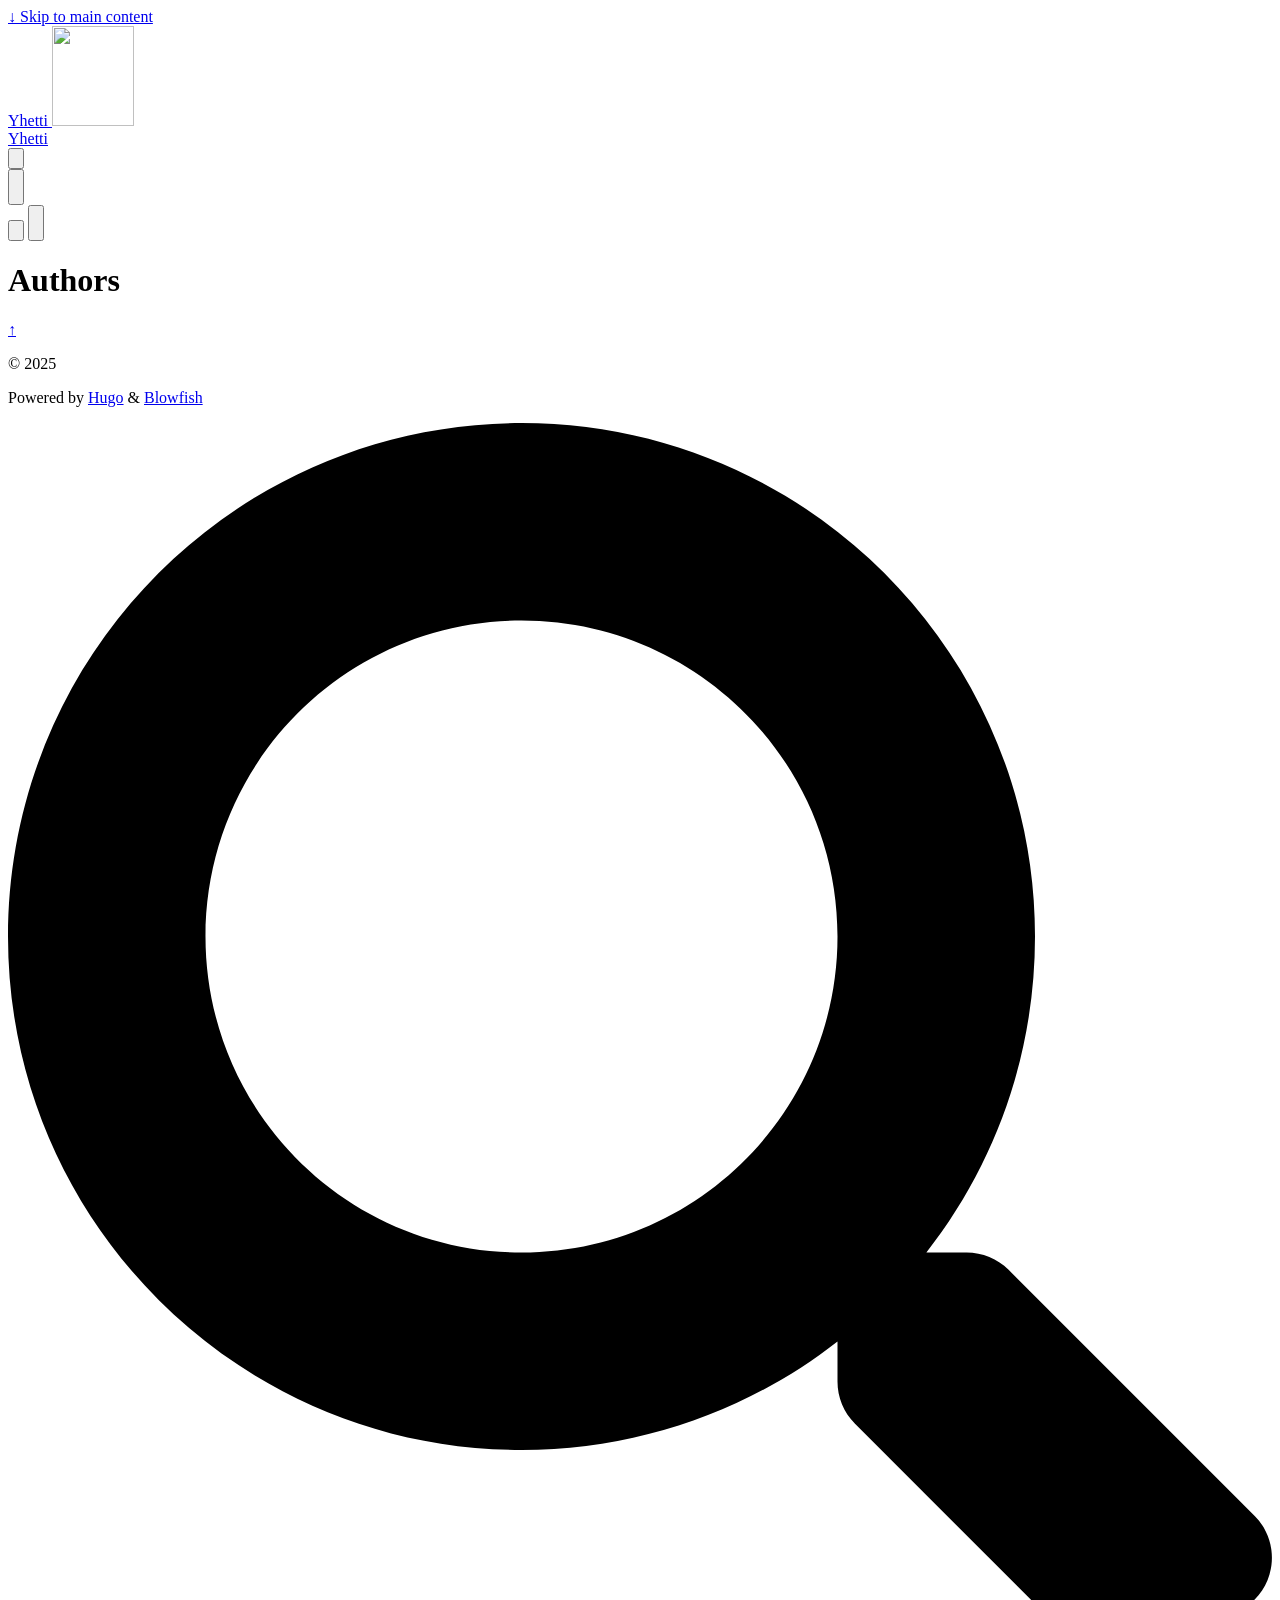
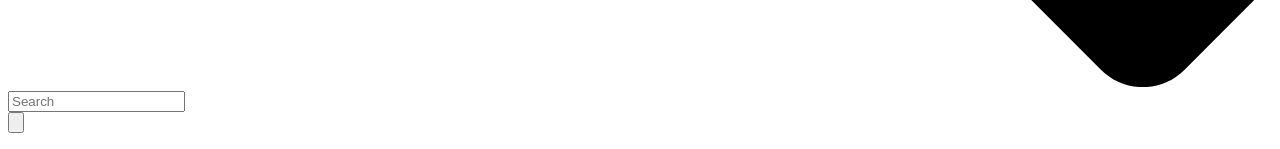
==== public/authors/index.html @ 5657d031 "Initial setup of theme 	Name site 'Yhetti' 	Add images" ====
<!doctype html>
<html
  lang="en"
  dir="ltr"
  class="scroll-smooth"
  data-default-appearance="light"
  data-auto-appearance="true"><head><script src="/livereload.js?mindelay=10&amp;v=2&amp;port=1313&amp;path=livereload" data-no-instant defer></script>
  <meta charset="utf-8">
  
    <meta http-equiv="content-language" content="en">
  
  <meta name="viewport" content="width=device-width, initial-scale=1.0">
  <meta http-equiv="X-UA-Compatible" content="ie=edge">
  <meta name="theme-color">

  
  
    <title>Authors &middot; Yhetti</title>
    <meta name="title" content="Authors &middot; Yhetti">
  

  
  
  
  
  
  <link rel="canonical" href="http://localhost:1313/authors/">
  
    
      <link rel="alternate" type="application/rss+xml" href="/authors/index.xml" title="Yhetti" />
  

  
  
  

  
  <meta property="og:url" content="http://localhost:1313/authors/">
  <meta property="og:site_name" content="Yhetti">
  <meta property="og:title" content="Authors">
  <meta property="og:locale" content="en">
  <meta property="og:type" content="website">

  
  <meta name="twitter:card" content="summary">
  <meta name="twitter:title" content="Authors">

  
  
  
  
    
      
    
  
    
      
    
  
    
      
    
  
  
    
  

  
  
  
  
  
  

  

  
  
  
  
  
  
  
  
    
  
  
  <link
    type="text/css"
    rel="stylesheet"
    href="/css/main.bundle.min.7946532fa78157bafb1b4340d4074792811f18177af35790b3a0cb90566ce1cda3edd782eb92e134849964d14b6d9185c9d4ded2a12dcf5b706cb6a275c0cce0.css"
    integrity="sha512-eUZTL6eBV7r7G0NA1AdHkoEfGBd681eQs6DLkFZs4c2j7deC65LhNISZZNFLbZGFydTe0qEtz1twbLaidcDM4A==">

  
  
  <script
    type="text/javascript"
    src="/js/appearance.min.fae4116c489ce3d361887163b01ab73eeec5eabd6a9fbd7d893cb165e15168b269fba55276f5044214a9b956b27b2a1f72be0fb4164879db531fb78101a43c30.js"
    integrity="sha512-&#43;uQRbEic49NhiHFjsBq3Pu7F6r1qn719iTyxZeFRaLJp&#43;6VSdvUEQhSpuVayeyofcr4PtBZIedtTH7eBAaQ8MA=="></script>
  
  
  
  
  
  
    
    <script src="/lib/zoom/zoom.min.umd.a527109b68c082a70f3697716dd72a9d5aa8b545cf800cecbbc7399f2ca6f6e0ce3e431f2062b48bbfa47c9ea42822714060bef309be073f49b9c0e30d318d7b.js" integrity="sha512-pScQm2jAgqcPNpdxbdcqnVqotUXPgAzsu8c5nyym9uDOPkMfIGK0i7&#43;kfJ6kKCJxQGC&#43;8wm&#43;Bz9JucDjDTGNew=="></script>
  

  
  
  
    
  
  
    
  
  
  
  
  
  
  
    
    <script
      defer
      type="text/javascript"
      id="script-bundle"
      src="/js/main.bundle.min.9df4fc14d50efcc9aa4cfc2b6f348e365f421f5ad491278f8f48c0360cf2f93f08882fda6da162d7ace8e5add57c2df4ac46bd3861306b1d4c452cd31f448d64.js"
      integrity="sha512-nfT8FNUO/MmqTPwrbzSONl9CH1rUkSePj0jANgzy&#43;T8IiC/abaFi16zo5a3VfC30rEa9OGEwax1MRSzTH0SNZA=="
      data-copy="Copy"
      data-copied="Copied"></script>
  

  
  

<script src="/lib/jquery/jquery.slim.min.b0dca576e87d7eaa5850ae4e61759c065786cdb6489d68fcc82240539eebd5da522bdb4fda085ffd245808c8fe2acb2516408eb774ef26b5f6015fc6737c0ea8.js" integrity="sha512-sNylduh9fqpYUK5OYXWcBleGzbZInWj8yCJAU57r1dpSK9tP2ghf/SRYCMj&#43;KsslFkCOt3TvJrX2AV/Gc3wOqA=="></script>


























  

  

  

  

  





  
  
    <link rel="apple-touch-icon" sizes="180x180" href="/apple-touch-icon.png">
    <link rel="icon" type="image/png" sizes="32x32" href="/favicon-32x32.png">
    <link rel="icon" type="image/png" sizes="16x16" href="/favicon-16x16.png">
    <link rel="manifest" href="/site.webmanifest">
  

  
  


  
  

  
  

  
  

  
  

  
  
</head>


















  
  
  <body class="flex flex-col h-screen m-auto leading-7 max-w-7xl px-6 sm:px-14 md:px-24 lg:px-32 text-lg bg-neutral text-neutral-900 dark:bg-neutral-800 dark:text-neutral scrollbar-thin scrollbar-track-neutral-200 scrollbar-thumb-neutral-400 dark:scrollbar-track-neutral-800 dark:scrollbar-thumb-neutral-600">
    <div id="the-top" class="absolute flex self-center">
      <a
        class="px-3 py-1 text-sm -translate-y-8 rounded-b-lg bg-primary-200 focus:translate-y-0 dark:bg-neutral-600"
        href="#main-content">
        <span class="font-bold text-primary-600 pe-2 dark:text-primary-400">&darr;</span>
        Skip to main content
      </a>
    </div>
    
    
      













<div
  class="main-menu flex items-center justify-between py-6 md:justify-start gap-x-3 pt-[2px] pr-2 md:pr-4 pb-[3px] pl-0">
  
  
    
    
      <div>
        <a href="/" class="flex">
          <span class="sr-only">Yhetti</span>
          
            <img
              src="/lil_yhetti.png"
              width="82"
              height="100"
              class="logo max-h-[5rem] max-w-[5rem] object-scale-down object-left nozoom"
              alt="">
          
        </a>
      </div>
    

  <div class="flex flex-1 items-center justify-between">
    <nav class="flex space-x-3">
      
        <a href="/" class="text-base font-medium">
          Yhetti
        </a>
      
    </nav>
    
  <nav class="hidden md:flex items-center gap-x-5 md:ml-12 h-12">
    

    

    

    
      <button
        id="search-button"
        aria-label="Search"
        class="text-base hover:text-primary-600 dark:hover:text-primary-400"
        title="Search (/)">
        <span class="relative block icon"><svg aria-hidden="true" focusable="false" data-prefix="fas" data-icon="search" class="svg-inline--fa fa-search fa-w-16" role="img" xmlns="http://www.w3.org/2000/svg" viewBox="0 0 512 512"><path fill="currentColor" d="M505 442.7L405.3 343c-4.5-4.5-10.6-7-17-7H372c27.6-35.3 44-79.7 44-128C416 93.1 322.9 0 208 0S0 93.1 0 208s93.1 208 208 208c48.3 0 92.7-16.4 128-44v16.3c0 6.4 2.5 12.5 7 17l99.7 99.7c9.4 9.4 24.6 9.4 33.9 0l28.3-28.3c9.4-9.4 9.4-24.6.1-34zM208 336c-70.7 0-128-57.2-128-128 0-70.7 57.2-128 128-128 70.7 0 128 57.2 128 128 0 70.7-57.2 128-128 128z"/></svg>
</span>
      </button>
    

    
      <div class=" flex items-center">
        <button
          id="appearance-switcher"
          aria-label="Dark mode switcher"
          type="button"
          class="text-base hover:text-primary-600 dark:hover:text-primary-400">
          <div class="flex items-center justify-center dark:hidden">
            <span class="relative block icon"><svg xmlns="http://www.w3.org/2000/svg" viewBox="0 0 512 512"><path fill="currentColor" d="M32 256c0-123.8 100.3-224 223.8-224c11.36 0 29.7 1.668 40.9 3.746c9.616 1.777 11.75 14.63 3.279 19.44C245 86.5 211.2 144.6 211.2 207.8c0 109.7 99.71 193 208.3 172.3c9.561-1.805 16.28 9.324 10.11 16.95C387.9 448.6 324.8 480 255.8 480C132.1 480 32 379.6 32 256z"/></svg>
</span>
          </div>
          <div class="items-center justify-center hidden dark:flex">
            <span class="relative block icon"><svg xmlns="http://www.w3.org/2000/svg" viewBox="0 0 512 512"><path fill="currentColor" d="M256 159.1c-53.02 0-95.1 42.98-95.1 95.1S202.1 351.1 256 351.1s95.1-42.98 95.1-95.1S309 159.1 256 159.1zM509.3 347L446.1 255.1l63.15-91.01c6.332-9.125 1.104-21.74-9.826-23.72l-109-19.7l-19.7-109c-1.975-10.93-14.59-16.16-23.72-9.824L256 65.89L164.1 2.736c-9.125-6.332-21.74-1.107-23.72 9.824L121.6 121.6L12.56 141.3C1.633 143.2-3.596 155.9 2.736 164.1L65.89 256l-63.15 91.01c-6.332 9.125-1.105 21.74 9.824 23.72l109 19.7l19.7 109c1.975 10.93 14.59 16.16 23.72 9.824L256 446.1l91.01 63.15c9.127 6.334 21.75 1.107 23.72-9.822l19.7-109l109-19.7C510.4 368.8 515.6 356.1 509.3 347zM256 383.1c-70.69 0-127.1-57.31-127.1-127.1c0-70.69 57.31-127.1 127.1-127.1s127.1 57.3 127.1 127.1C383.1 326.7 326.7 383.1 256 383.1z"/></svg>
</span>
          </div>
        </button>
      </div>
    
  </nav>

    
  <div class="flex md:hidden items-center gap-x-5 md:ml-12 h-12">
    <span></span>

    

    

    
      <button
        id="search-button-mobile"
        aria-label="Search"
        class="text-base hover:text-primary-600 dark:hover:text-primary-400"
        title="Search (/)">
        <span class="relative block icon"><svg aria-hidden="true" focusable="false" data-prefix="fas" data-icon="search" class="svg-inline--fa fa-search fa-w-16" role="img" xmlns="http://www.w3.org/2000/svg" viewBox="0 0 512 512"><path fill="currentColor" d="M505 442.7L405.3 343c-4.5-4.5-10.6-7-17-7H372c27.6-35.3 44-79.7 44-128C416 93.1 322.9 0 208 0S0 93.1 0 208s93.1 208 208 208c48.3 0 92.7-16.4 128-44v16.3c0 6.4 2.5 12.5 7 17l99.7 99.7c9.4 9.4 24.6 9.4 33.9 0l28.3-28.3c9.4-9.4 9.4-24.6.1-34zM208 336c-70.7 0-128-57.2-128-128 0-70.7 57.2-128 128-128 70.7 0 128 57.2 128 128 0 70.7-57.2 128-128 128z"/></svg>
</span>
      </button>
    

    
      <button
        id="appearance-switcher-mobile"
        aria-label="Dark mode switcher"
        type="button"
        class="text-base hover:text-primary-600 dark:hover:text-primary-400 me-1">
        <div class="flex items-center justify-center dark:hidden">
          <span class="relative block icon"><svg xmlns="http://www.w3.org/2000/svg" viewBox="0 0 512 512"><path fill="currentColor" d="M32 256c0-123.8 100.3-224 223.8-224c11.36 0 29.7 1.668 40.9 3.746c9.616 1.777 11.75 14.63 3.279 19.44C245 86.5 211.2 144.6 211.2 207.8c0 109.7 99.71 193 208.3 172.3c9.561-1.805 16.28 9.324 10.11 16.95C387.9 448.6 324.8 480 255.8 480C132.1 480 32 379.6 32 256z"/></svg>
</span>
        </div>
        <div class="items-center justify-center hidden dark:flex">
          <span class="relative block icon"><svg xmlns="http://www.w3.org/2000/svg" viewBox="0 0 512 512"><path fill="currentColor" d="M256 159.1c-53.02 0-95.1 42.98-95.1 95.1S202.1 351.1 256 351.1s95.1-42.98 95.1-95.1S309 159.1 256 159.1zM509.3 347L446.1 255.1l63.15-91.01c6.332-9.125 1.104-21.74-9.826-23.72l-109-19.7l-19.7-109c-1.975-10.93-14.59-16.16-23.72-9.824L256 65.89L164.1 2.736c-9.125-6.332-21.74-1.107-23.72 9.824L121.6 121.6L12.56 141.3C1.633 143.2-3.596 155.9 2.736 164.1L65.89 256l-63.15 91.01c-6.332 9.125-1.105 21.74 9.824 23.72l109 19.7l19.7 109c1.975 10.93 14.59 16.16 23.72 9.824L256 446.1l91.01 63.15c9.127 6.334 21.75 1.107 23.72-9.822l19.7-109l109-19.7C510.4 368.8 515.6 356.1 509.3 347zM256 383.1c-70.69 0-127.1-57.31-127.1-127.1c0-70.69 57.31-127.1 127.1-127.1s127.1 57.3 127.1 127.1C383.1 326.7 326.7 383.1 256 383.1z"/></svg>
</span>
        </div>
      </button>
    
  </div>

  </div>
  
  <div class="-my-2 md:hidden">
    <div id="menu-button" class="block">
      
    </div>
  </div>

</div>





    
    <div class="relative flex flex-col grow">
      <main id="main-content" class="grow">
        
  
  
  <header class="mt-5">
    
    <h1 class="mt-5 text-4xl font-extrabold text-neutral-900 dark:text-neutral">Authors</h1>
    <div class="mt-1 mb-2 text-base text-neutral-500 dark:text-neutral-400 print:hidden">
      





  
  



  

  

  

  

  


  <div class="flex flex-row flex-wrap items-center">
    
    
  </div>


    </div>
  </header>
  

  

    <section class="flex flex-wrap max-w-prose -mx-2 overflow-hidden">
      
    </section>
  


        





<div
  id="scroll-to-top"
  class="fixed bottom-24 end-6 z-50 transform translate-y-4 opacity-0 duration-200">
  <a
    href="#the-top"
    class="pointer-events-auto flex h-12 w-12 items-center justify-center rounded-full bg-neutral/50 text-xl text-neutral-700 hover:text-primary-600 dark:bg-neutral-800/50 dark:text-neutral dark:hover:text-primary-400"
    aria-label="Scroll to top"
    title="Scroll to top">
    &uarr;
  </a>
</div>

      </main><footer id="site-footer" class="py-10 print:hidden">
  
  
    
  
  <div class="flex items-center justify-between">
    
    
      <p class="text-sm text-neutral-500 dark:text-neutral-400">
          &copy;
          2025
          
      </p>
    

    
    
      <p class="text-xs text-neutral-500 dark:text-neutral-400">
        
        
        Powered by <a class="hover:underline hover:decoration-primary-400 hover:text-primary-500"
          href="https://gohugo.io/" target="_blank" rel="noopener noreferrer">Hugo</a> &amp; <a class="hover:underline hover:decoration-primary-400 hover:text-primary-500"
          href="https://blowfish.page/" target="_blank" rel="noopener noreferrer">Blowfish</a>
      </p>
    
  </div>
  
    <script>
      mediumZoom(document.querySelectorAll("img:not(.nozoom)"), {
        margin: 24,
        background: "rgba(0,0,0,0.5)",
        scrollOffset: 0,
      });
    </script>
  
  
  
  <script
    type="text/javascript"
    src="/js/process.min.ee03488f19c93c2efb199e2e3014ea5f3cb2ce7d45154adb3399a158cac27ca52831db249ede5bb602700ef87eb02434139de0858af1818ab0fb4182472204a4.js"
    integrity="sha512-7gNIjxnJPC77GZ4uMBTqXzyyzn1FFUrbM5mhWMrCfKUoMdsknt5btgJwDvh&#43;sCQ0E53ghYrxgYqw&#43;0GCRyIEpA=="></script>
  
  
</footer>
<div
  id="search-wrapper"
  class="invisible fixed inset-0 flex h-screen w-screen cursor-default flex-col bg-neutral-500/50 p-4 backdrop-blur-sm dark:bg-neutral-900/50 sm:p-6 md:p-[10vh] lg:p-[12vh] z-500"
  data-url="http://localhost:1313/">
  <div
    id="search-modal"
    class="flex flex-col w-full max-w-3xl min-h-0 mx-auto border rounded-md shadow-lg top-20 border-neutral-200 bg-neutral dark:border-neutral-700 dark:bg-neutral-800">
    <header class="relative z-10 flex items-center justify-between flex-none px-2">
      <form class="flex items-center flex-auto min-w-0">
        <div class="flex items-center justify-center w-8 h-8 text-neutral-400">
          <span class="relative block icon"><svg aria-hidden="true" focusable="false" data-prefix="fas" data-icon="search" class="svg-inline--fa fa-search fa-w-16" role="img" xmlns="http://www.w3.org/2000/svg" viewBox="0 0 512 512"><path fill="currentColor" d="M505 442.7L405.3 343c-4.5-4.5-10.6-7-17-7H372c27.6-35.3 44-79.7 44-128C416 93.1 322.9 0 208 0S0 93.1 0 208s93.1 208 208 208c48.3 0 92.7-16.4 128-44v16.3c0 6.4 2.5 12.5 7 17l99.7 99.7c9.4 9.4 24.6 9.4 33.9 0l28.3-28.3c9.4-9.4 9.4-24.6.1-34zM208 336c-70.7 0-128-57.2-128-128 0-70.7 57.2-128 128-128 70.7 0 128 57.2 128 128 0 70.7-57.2 128-128 128z"/></svg>
</span>
        </div>
        <input
          type="search"
          id="search-query"
          class="flex flex-auto h-12 mx-1 bg-transparent appearance-none focus:outline-dotted focus:outline-2 focus:outline-transparent"
          placeholder="Search"
          tabindex="0">
      </form>
      <button
        id="close-search-button"
        class="flex items-center justify-center w-8 h-8 text-neutral-700 hover:text-primary-600 dark:text-neutral dark:hover:text-primary-400"
        title="Close (Esc)">
        <span class="relative block icon"><svg xmlns="http://www.w3.org/2000/svg" viewBox="0 0 320 512"><path fill="currentColor" d="M310.6 361.4c12.5 12.5 12.5 32.75 0 45.25C304.4 412.9 296.2 416 288 416s-16.38-3.125-22.62-9.375L160 301.3L54.63 406.6C48.38 412.9 40.19 416 32 416S15.63 412.9 9.375 406.6c-12.5-12.5-12.5-32.75 0-45.25l105.4-105.4L9.375 150.6c-12.5-12.5-12.5-32.75 0-45.25s32.75-12.5 45.25 0L160 210.8l105.4-105.4c12.5-12.5 32.75-12.5 45.25 0s12.5 32.75 0 45.25l-105.4 105.4L310.6 361.4z"/></svg>
</span>
      </button>
    </header>
    <section class="flex-auto px-2 overflow-auto">
      <ul id="search-results">
        
      </ul>
    </section>
  </div>
</div>

    </div>
  </body>
  
</html>
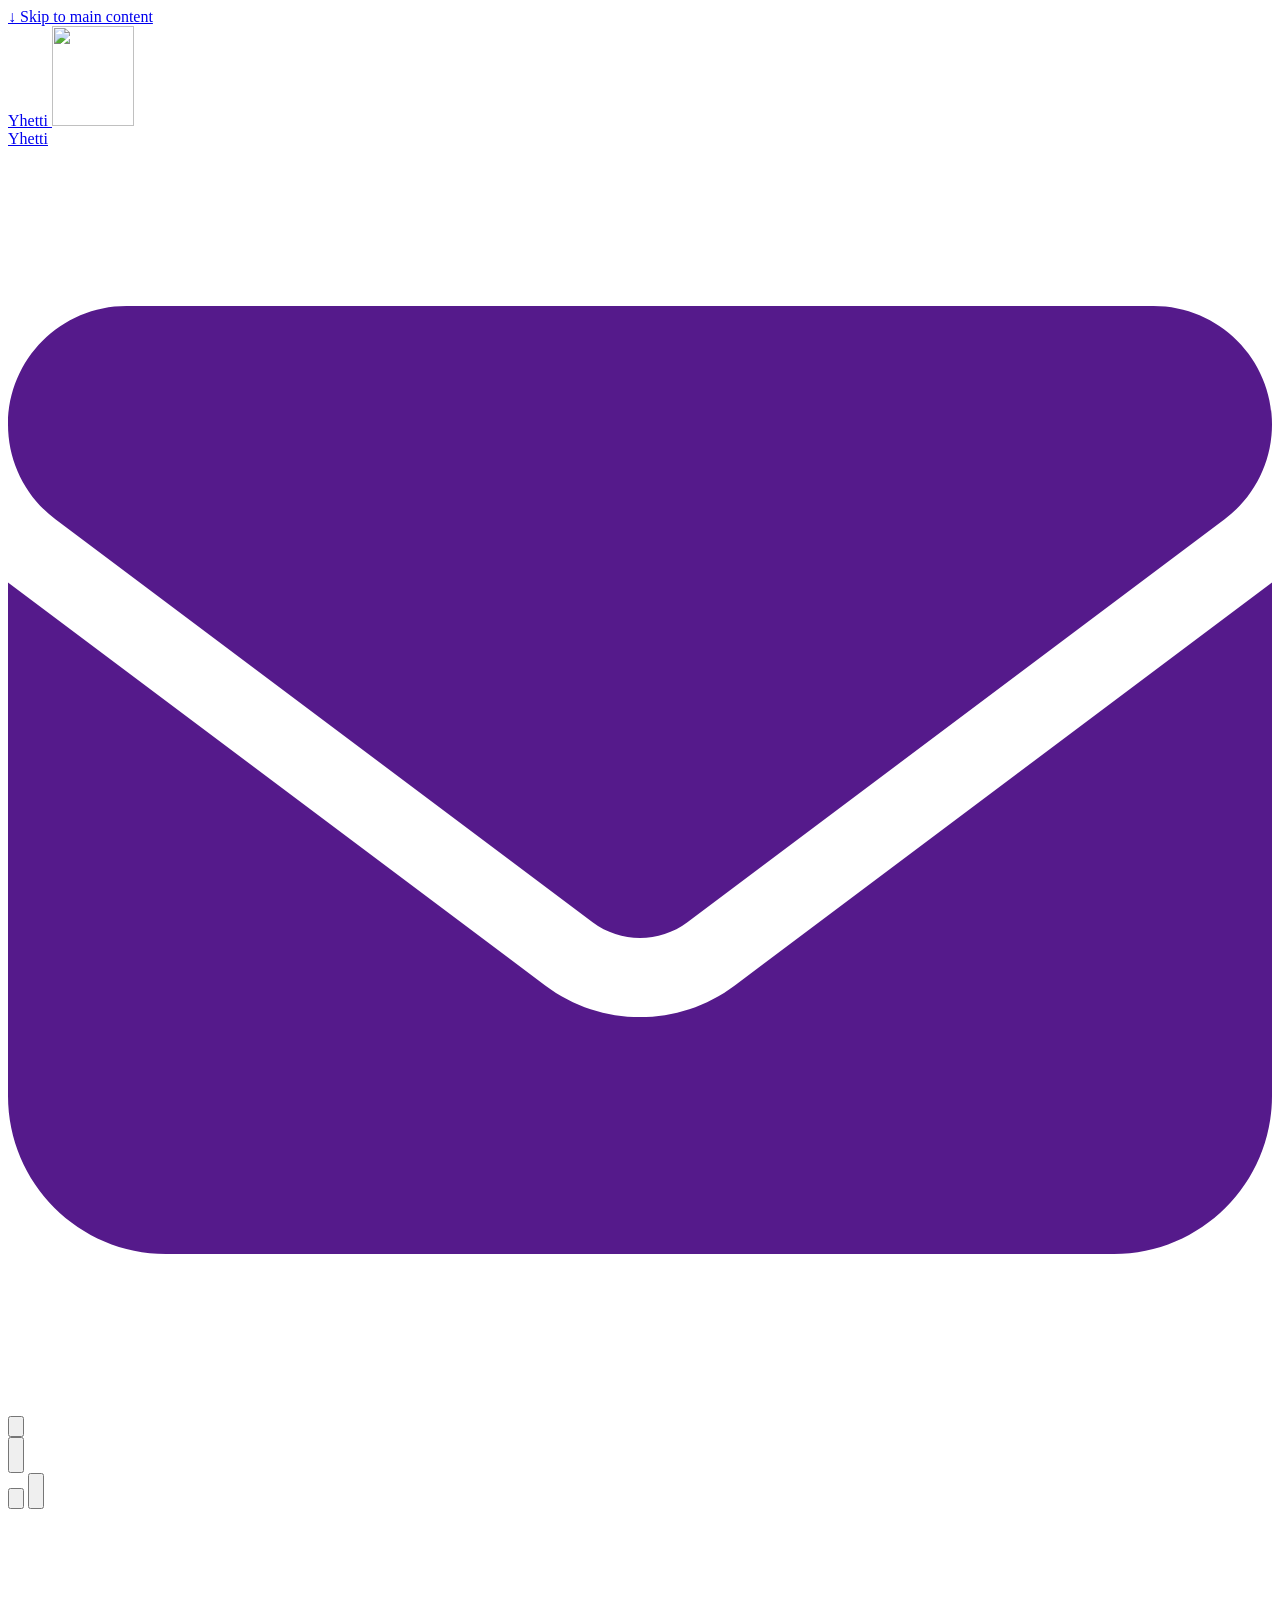
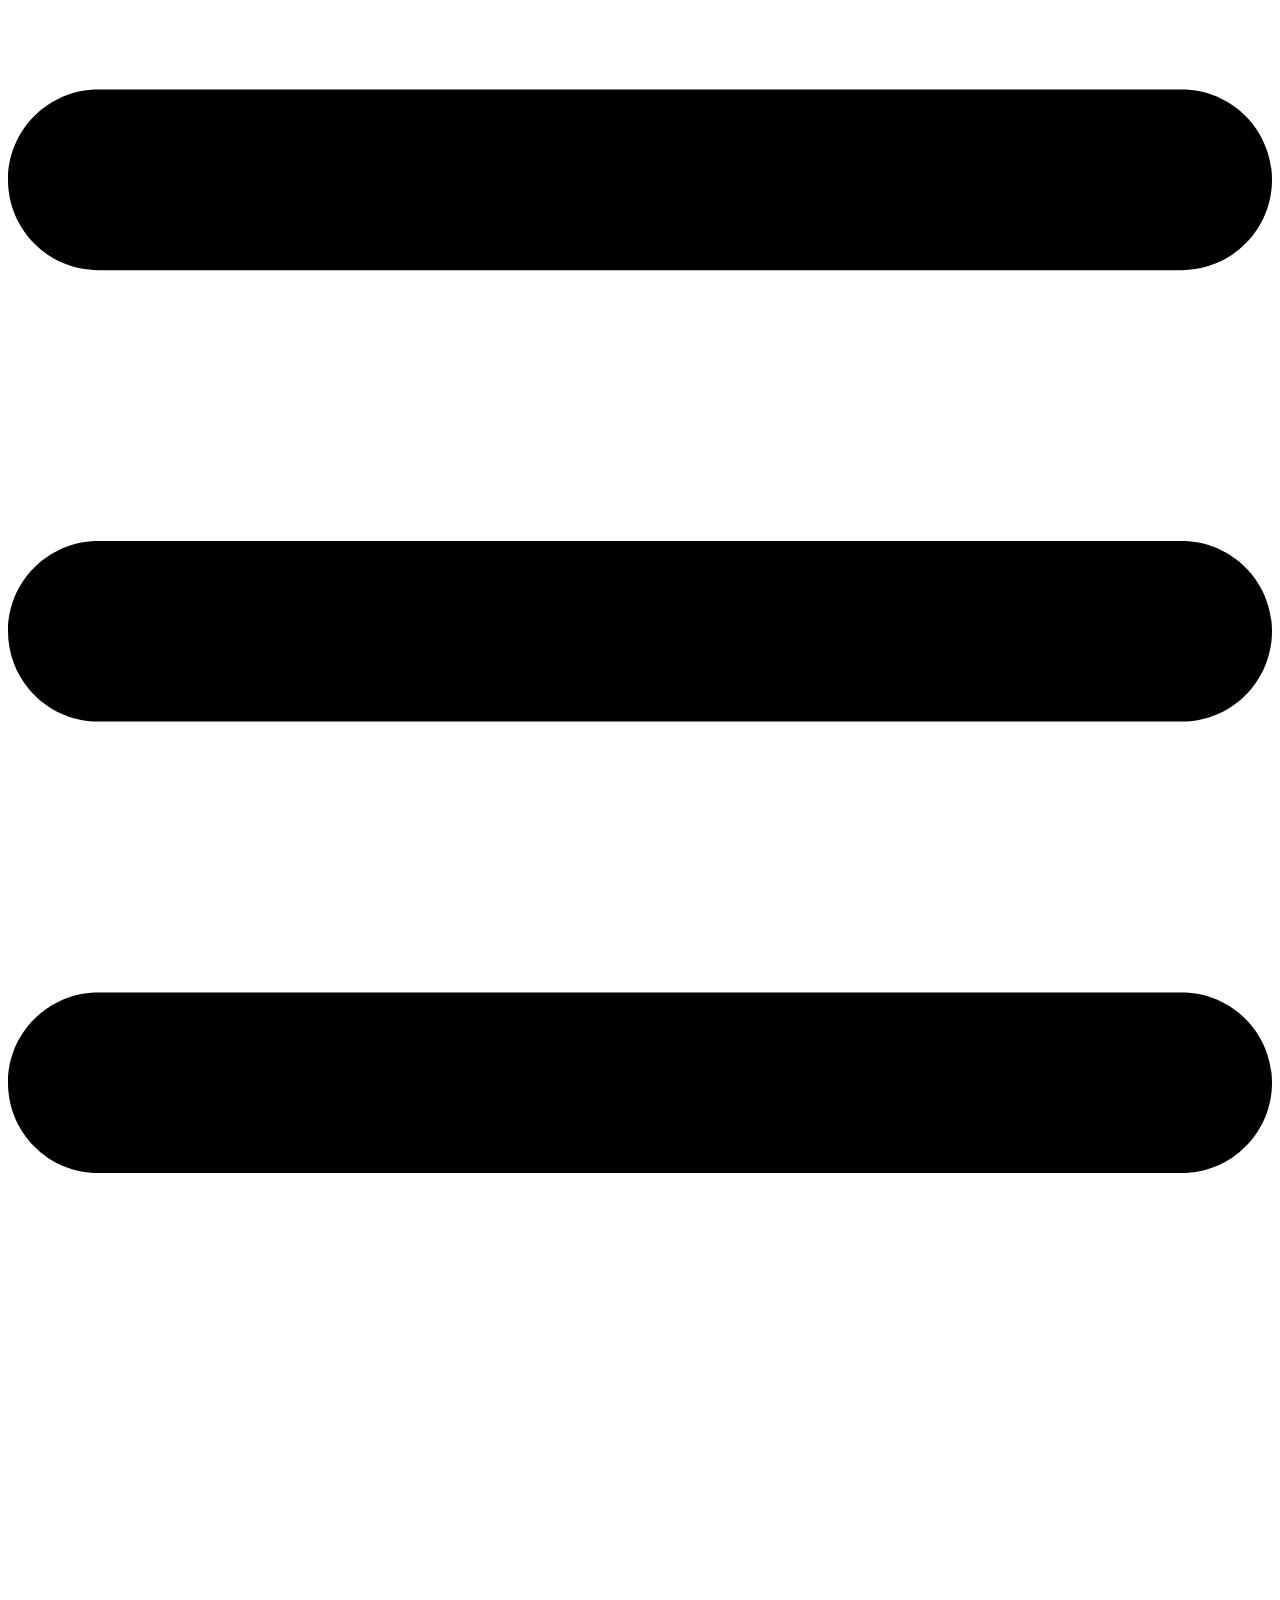
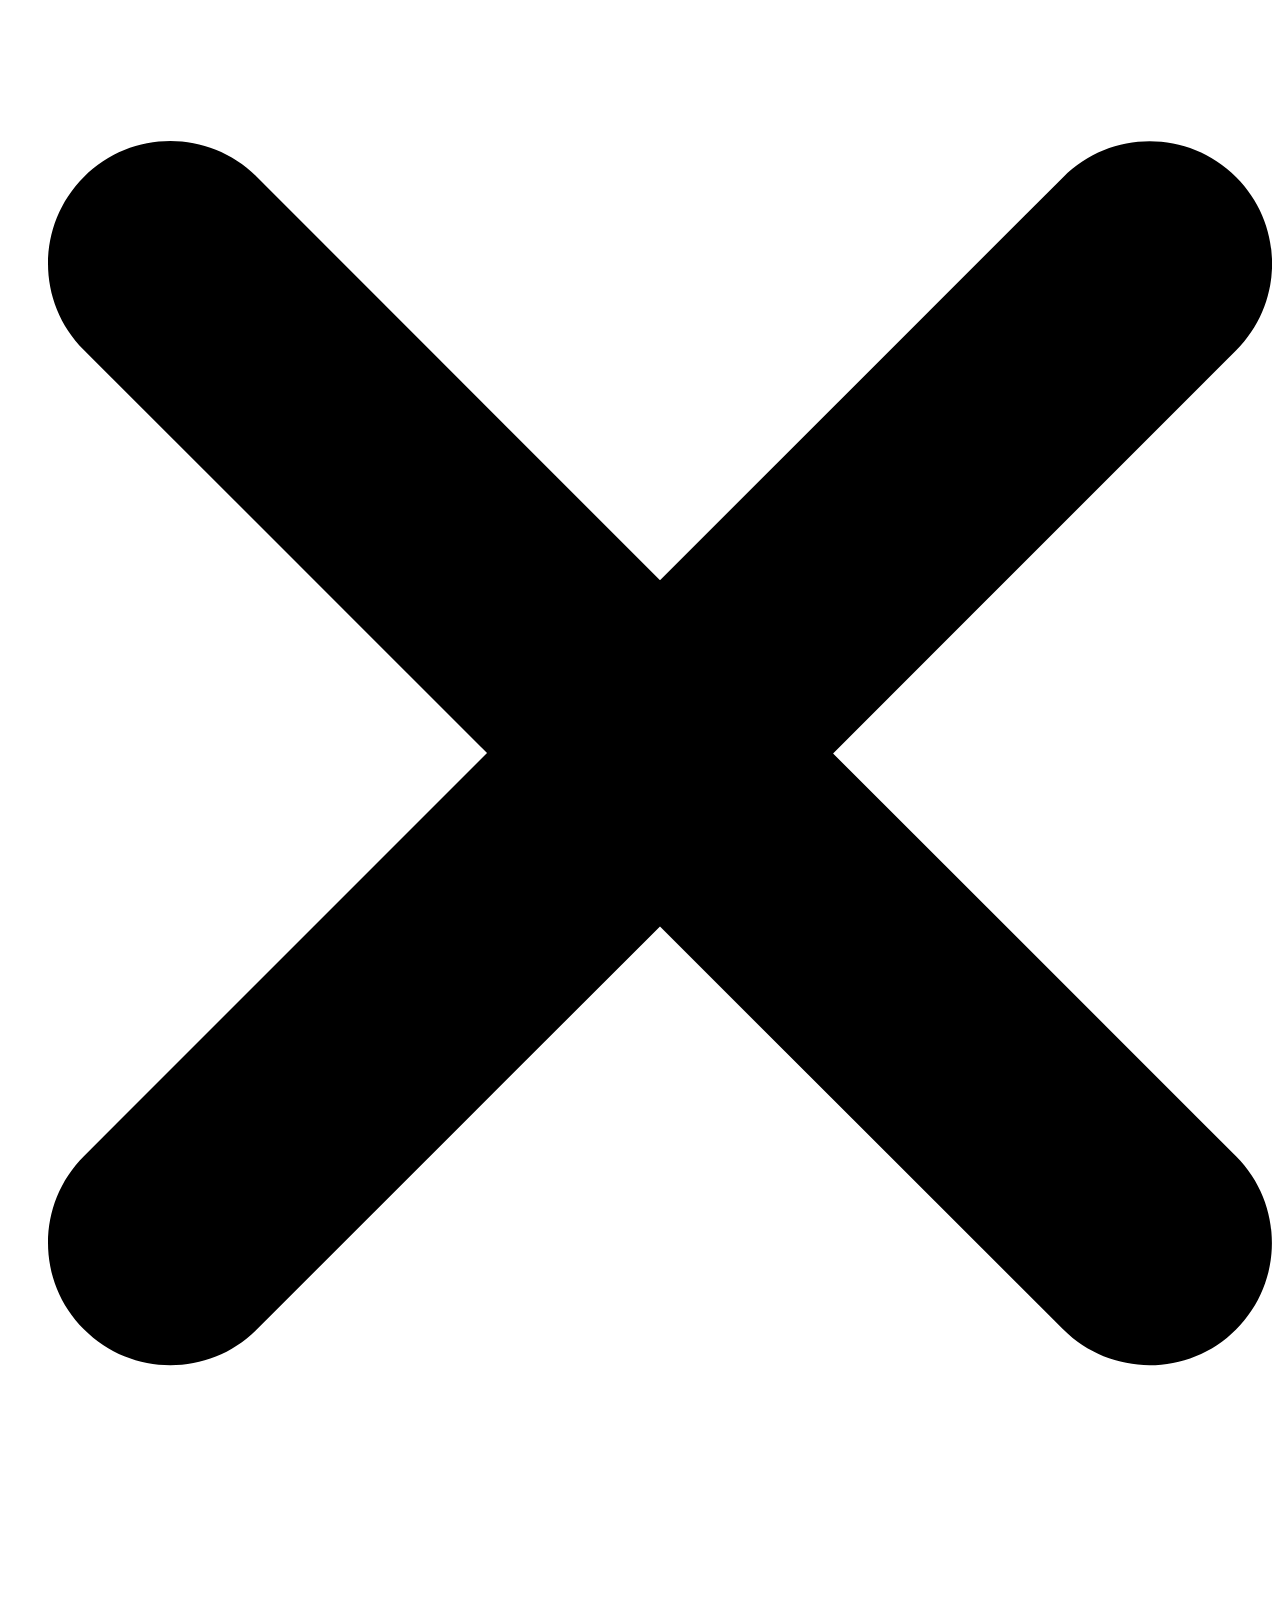
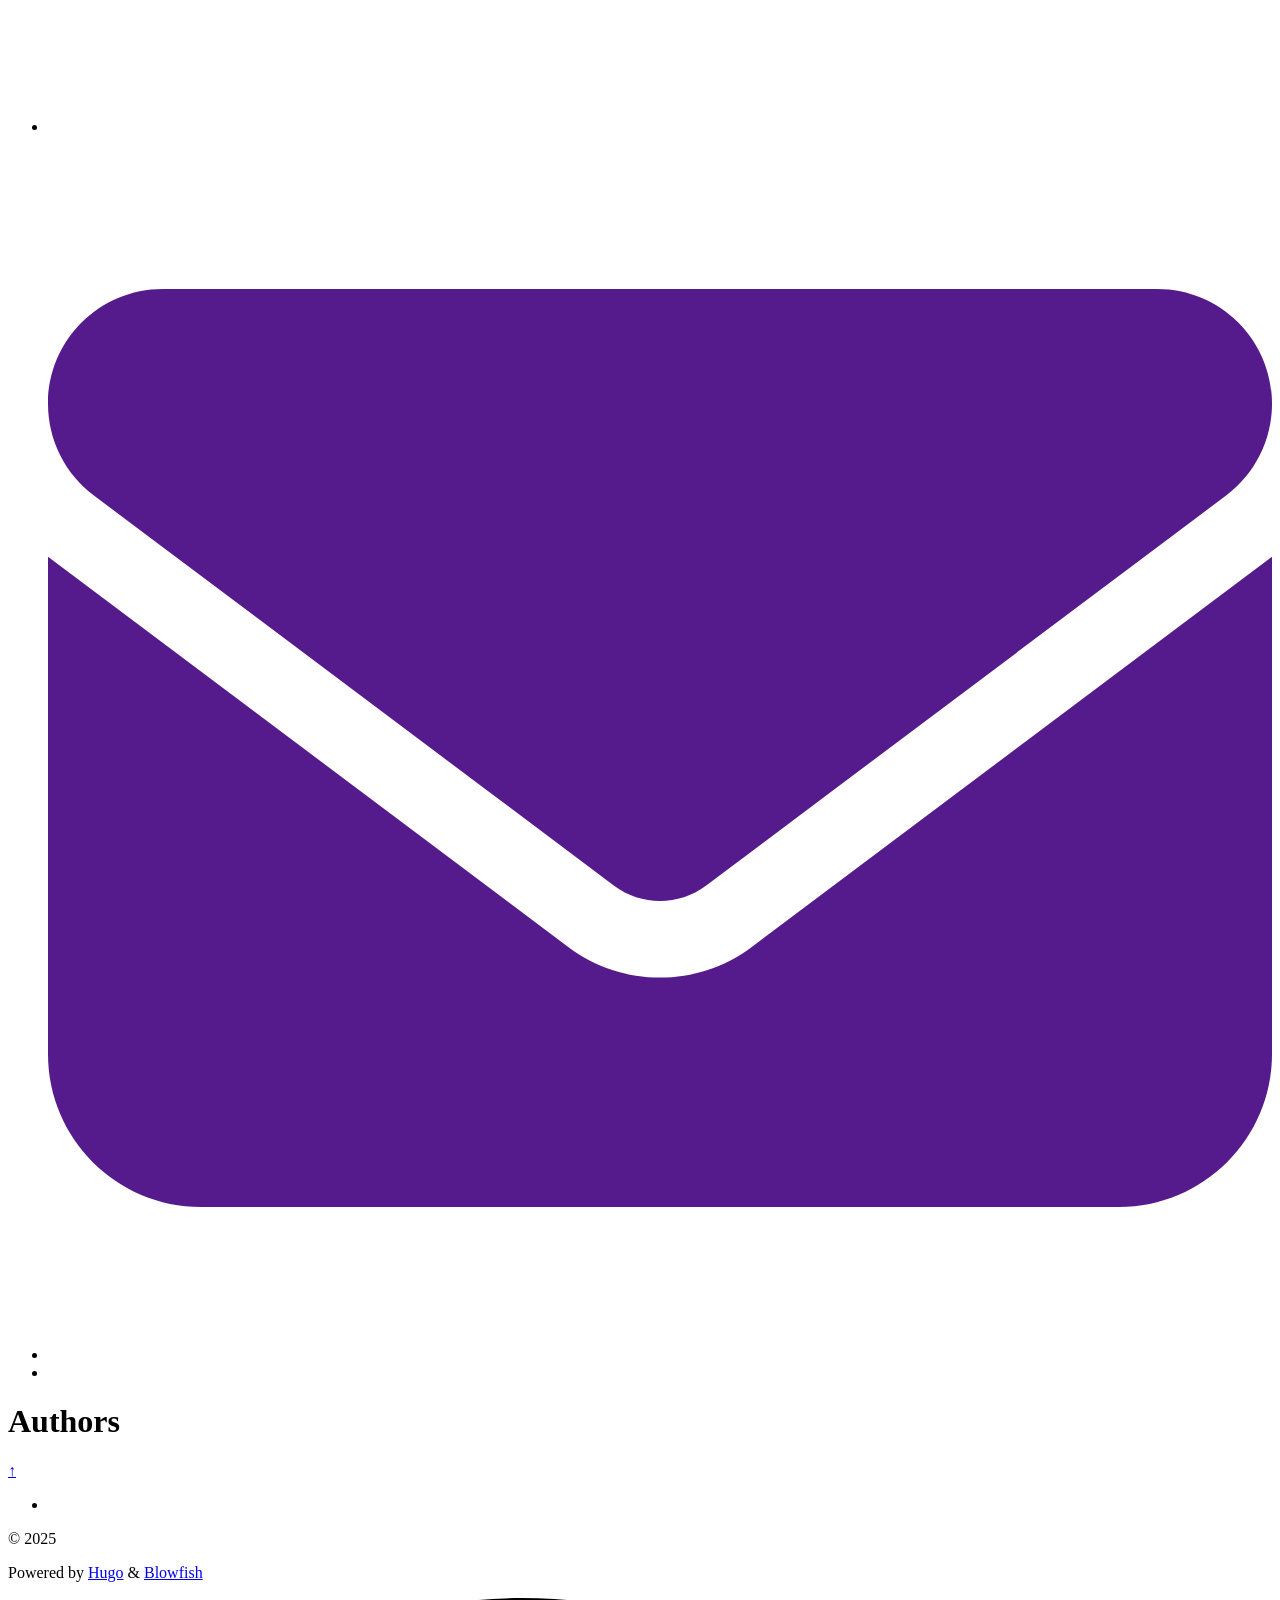
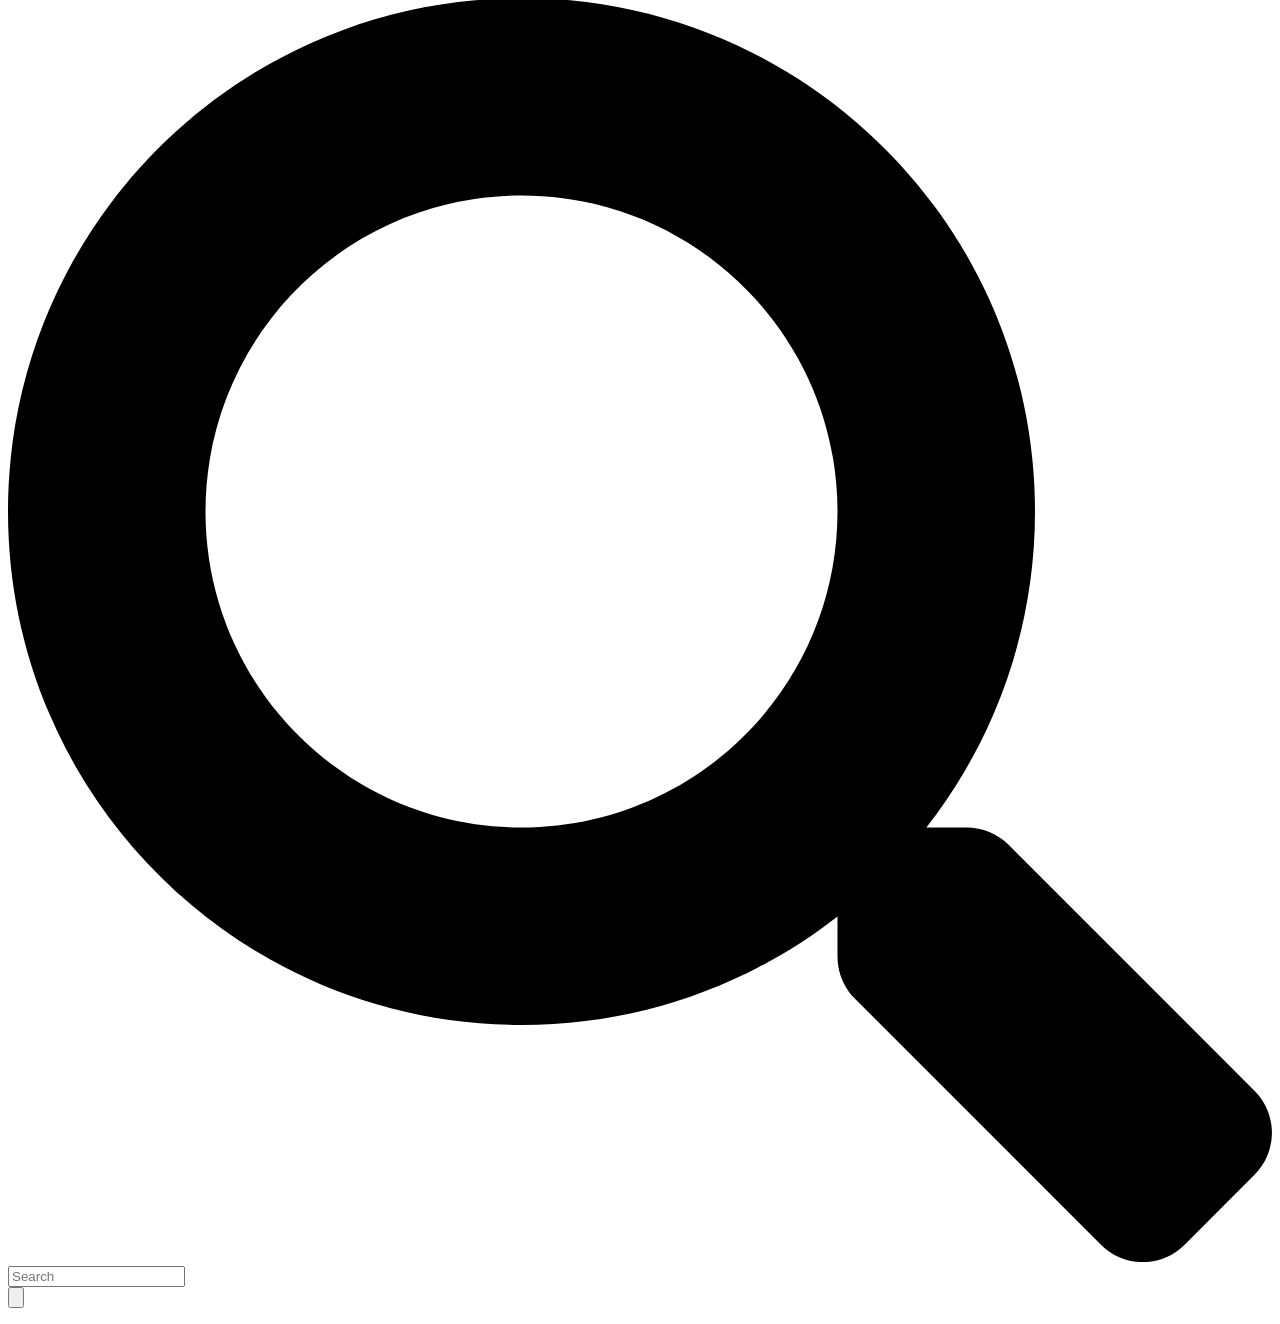
==== commit 65fbac40: "Add content and further configuration 	configure to 'background' mode 	add 'recent posts' to homepag" ====
--- a/public/authors/index.html
+++ b/public/authors/index.html
@@ -3,7 +3,7 @@
   lang="en"
   dir="ltr"
   class="scroll-smooth"
-  data-default-appearance="light"
+  data-default-appearance="dark"
   data-auto-appearance="true"><head><script src="/livereload.js?mindelay=10&amp;v=2&amp;port=1313&amp;path=livereload" data-no-instant defer></script>
   <meta charset="utf-8">
   
@@ -95,8 +95,8 @@
   
   <script
     type="text/javascript"
-    src="/js/appearance.min.fae4116c489ce3d361887163b01ab73eeec5eabd6a9fbd7d893cb165e15168b269fba55276f5044214a9b956b27b2a1f72be0fb4164879db531fb78101a43c30.js"
-    integrity="sha512-&#43;uQRbEic49NhiHFjsBq3Pu7F6r1qn719iTyxZeFRaLJp&#43;6VSdvUEQhSpuVayeyofcr4PtBZIedtTH7eBAaQ8MA=="></script>
+    src="/js/appearance.min.5a58bcd9ffc05394f1d5abaa80ad284c663a633cdd7a5f3daff412f8ec32b256e2f7251acc2169344bc5466bee1d9d8fc3e9317ab174a1864a09ef8106a042f8.js"
+    integrity="sha512-Wli82f/AU5Tx1auqgK0oTGY6Yzzdel89r/QS&#43;Owyslbi9yUazCFpNEvFRmvuHZ2Pw&#43;kxerF0oYZKCe&#43;BBqBC&#43;A=="></script>
   
   
   
@@ -210,11 +210,19 @@
 
 
 
-
-
-
-
-
+  
+    
+  
+
+
+
+
+
+
+
+  
+    
+  
 
 
 
@@ -234,7 +242,13 @@
     </div>
     
     
-      
+      <div class="min-h-[148px]"></div>
+<div class="fixed inset-x-0 z-100">
+  <div
+    id="menu-blur"
+    class="absolute opacity-0 inset-x-0 top-0 h-full single_hero_background nozoom bg-neutral dark:bg-neutral-800"></div>
+  <div class="relative m-auto leading-7 max-w-7xl px-6 sm:px-14 md:px-24 lg:px-32">
+    
 
 
 
@@ -280,6 +294,40 @@
     
   <nav class="hidden md:flex items-center gap-x-5 md:ml-12 h-12">
     
+      
+        
+  <a
+  href=""
+  
+  class="flex items-center hover:text-primary-600 dark:hover:text-primary-400"
+  aria-label="envelope"
+  title="">
+  
+    <span >
+      <span class="relative block icon"><svg xmlns="http://www.w3.org/2000/svg" viewBox="0 0 512 512"><path fill="currentColor" d="M48 64C21.5 64 0 85.5 0 112c0 15.1 7.1 29.3 19.2 38.4L236.8 313.6c11.4 8.5 27 8.5 38.4 0L492.8 150.4c12.1-9.1 19.2-23.3 19.2-38.4c0-26.5-21.5-48-48-48H48zM0 176V384c0 35.3 28.7 64 64 64H448c35.3 0 64-28.7 64-64V176L294.4 339.2c-22.8 17.1-54 17.1-76.8 0L0 176z"/></svg></span>
+    </span>
+  
+  
+</a>
+
+
+
+      
+        
+  <a
+  href=""
+  
+  class="flex items-center hover:text-primary-600 dark:hover:text-primary-400"
+  
+  title="">
+  
+  
+</a>
+
+
+
+      
+    
 
     
 
@@ -358,6 +406,65 @@
   <div class="-my-2 md:hidden">
     <div id="menu-button" class="block">
       
+        <div class="cursor-pointer hover:text-primary-600 dark:hover:text-primary-400">
+          <span class="relative block icon"><svg xmlns="http://www.w3.org/2000/svg" viewBox="0 0 448 512"><path fill="currentColor" d="M0 96C0 78.33 14.33 64 32 64H416C433.7 64 448 78.33 448 96C448 113.7 433.7 128 416 128H32C14.33 128 0 113.7 0 96zM0 256C0 238.3 14.33 224 32 224H416C433.7 224 448 238.3 448 256C448 273.7 433.7 288 416 288H32C14.33 288 0 273.7 0 256zM416 448H32C14.33 448 0 433.7 0 416C0 398.3 14.33 384 32 384H416C433.7 384 448 398.3 448 416C448 433.7 433.7 448 416 448z"/></svg>
+</span>
+        </div>
+        <div
+          id="menu-wrapper"
+          class="fixed inset-0 z-30 invisible w-screen h-screen m-0 overflow-auto transition-opacity opacity-0 cursor-default bg-neutral-100/50 backdrop-blur-sm dark:bg-neutral-900/50 pt-[5px]">
+          <ul
+            class="flex space-y-2 mt-3 flex-col items-end w-full px-6 py-6 mx-auto overflow-visible list-none text-end max-w-7xl">
+            <li id="menu-close-button">
+              <span
+                class="cursor-pointer inline-block align-text-bottom hover:text-primary-600 dark:hover:text-primary-400">
+                <span class="relative block icon"><svg xmlns="http://www.w3.org/2000/svg" viewBox="0 0 320 512"><path fill="currentColor" d="M310.6 361.4c12.5 12.5 12.5 32.75 0 45.25C304.4 412.9 296.2 416 288 416s-16.38-3.125-22.62-9.375L160 301.3L54.63 406.6C48.38 412.9 40.19 416 32 416S15.63 412.9 9.375 406.6c-12.5-12.5-12.5-32.75 0-45.25l105.4-105.4L9.375 150.6c-12.5-12.5-12.5-32.75 0-45.25s32.75-12.5 45.25 0L160 210.8l105.4-105.4c12.5-12.5 32.75-12.5 45.25 0s12.5 32.75 0 45.25l-105.4 105.4L310.6 361.4z"/></svg>
+</span>
+              </span>
+            </li>
+
+            
+              
+  <li class="mt-1">
+  <a
+    href=""
+    
+    class="flex items-center hover:text-primary-600 dark:hover:text-primary-400"
+    aria-label="envelope"
+    title="">
+    
+      <div >
+        <span class="relative block icon"><svg xmlns="http://www.w3.org/2000/svg" viewBox="0 0 512 512"><path fill="currentColor" d="M48 64C21.5 64 0 85.5 0 112c0 15.1 7.1 29.3 19.2 38.4L236.8 313.6c11.4 8.5 27 8.5 38.4 0L492.8 150.4c12.1-9.1 19.2-23.3 19.2-38.4c0-26.5-21.5-48-48-48H48zM0 176V384c0 35.3 28.7 64 64 64H448c35.3 0 64-28.7 64-64V176L294.4 339.2c-22.8 17.1-54 17.1-76.8 0L0 176z"/></svg></span>
+      </div>
+    
+    
+  </a>
+</li>
+
+
+
+            
+              
+  <li class="mt-1">
+  <a
+    href=""
+    
+    class="flex items-center hover:text-primary-600 dark:hover:text-primary-400"
+    
+    title="">
+    
+    
+  </a>
+</li>
+
+
+
+            
+
+          </ul>
+          
+        </div>
+      
     </div>
   </div>
 
@@ -366,6 +473,16 @@
 
 
 
+
+  </div>
+</div>
+
+
+<script
+  type="text/javascript"
+  src="/js/background-blur.min.00a57c73ea12f2cab2980c3c3d649e89f6d82f190f74bbe2b67f2f5e39ab7d032ece47086400ca05396758aace13299da49aca43ea643d2625e62c506267a169.js"
+  integrity="sha512-AKV8c&#43;oS8sqymAw8PWSeifbYLxkPdLvitn8vXjmrfQMuzkcIZADKBTlnWKrOEymdpJrKQ&#43;pkPSYl5ixQYmehaQ=="
+  data-blur-id="menu-blur"></script>
 
     
     <div class="relative flex flex-col grow">
@@ -438,6 +555,29 @@
       </main><footer id="site-footer" class="py-10 print:hidden">
   
   
+    
+      
+      
+        
+      
+      
+      
+      
+      <nav class="flex flex-row pb-4 text-base font-medium text-neutral-500 dark:text-neutral-400 overflow-x-auto py-2">
+        <ul class="flex list-none flex-row">
+          
+            <li class=" flex mb-1 text-end sm:mb-0 sm:me-7 sm:last:me-0 me-4">
+              <a
+                class="decoration-primary-500 hover:underline hover:decoration-2 hover:underline-offset-2 flex items-center"
+                href=""
+                title="">
+                
+                
+              </a>
+            </li>
+          
+        </ul>
+      </nav>
     
   
   <div class="flex items-center justify-between">
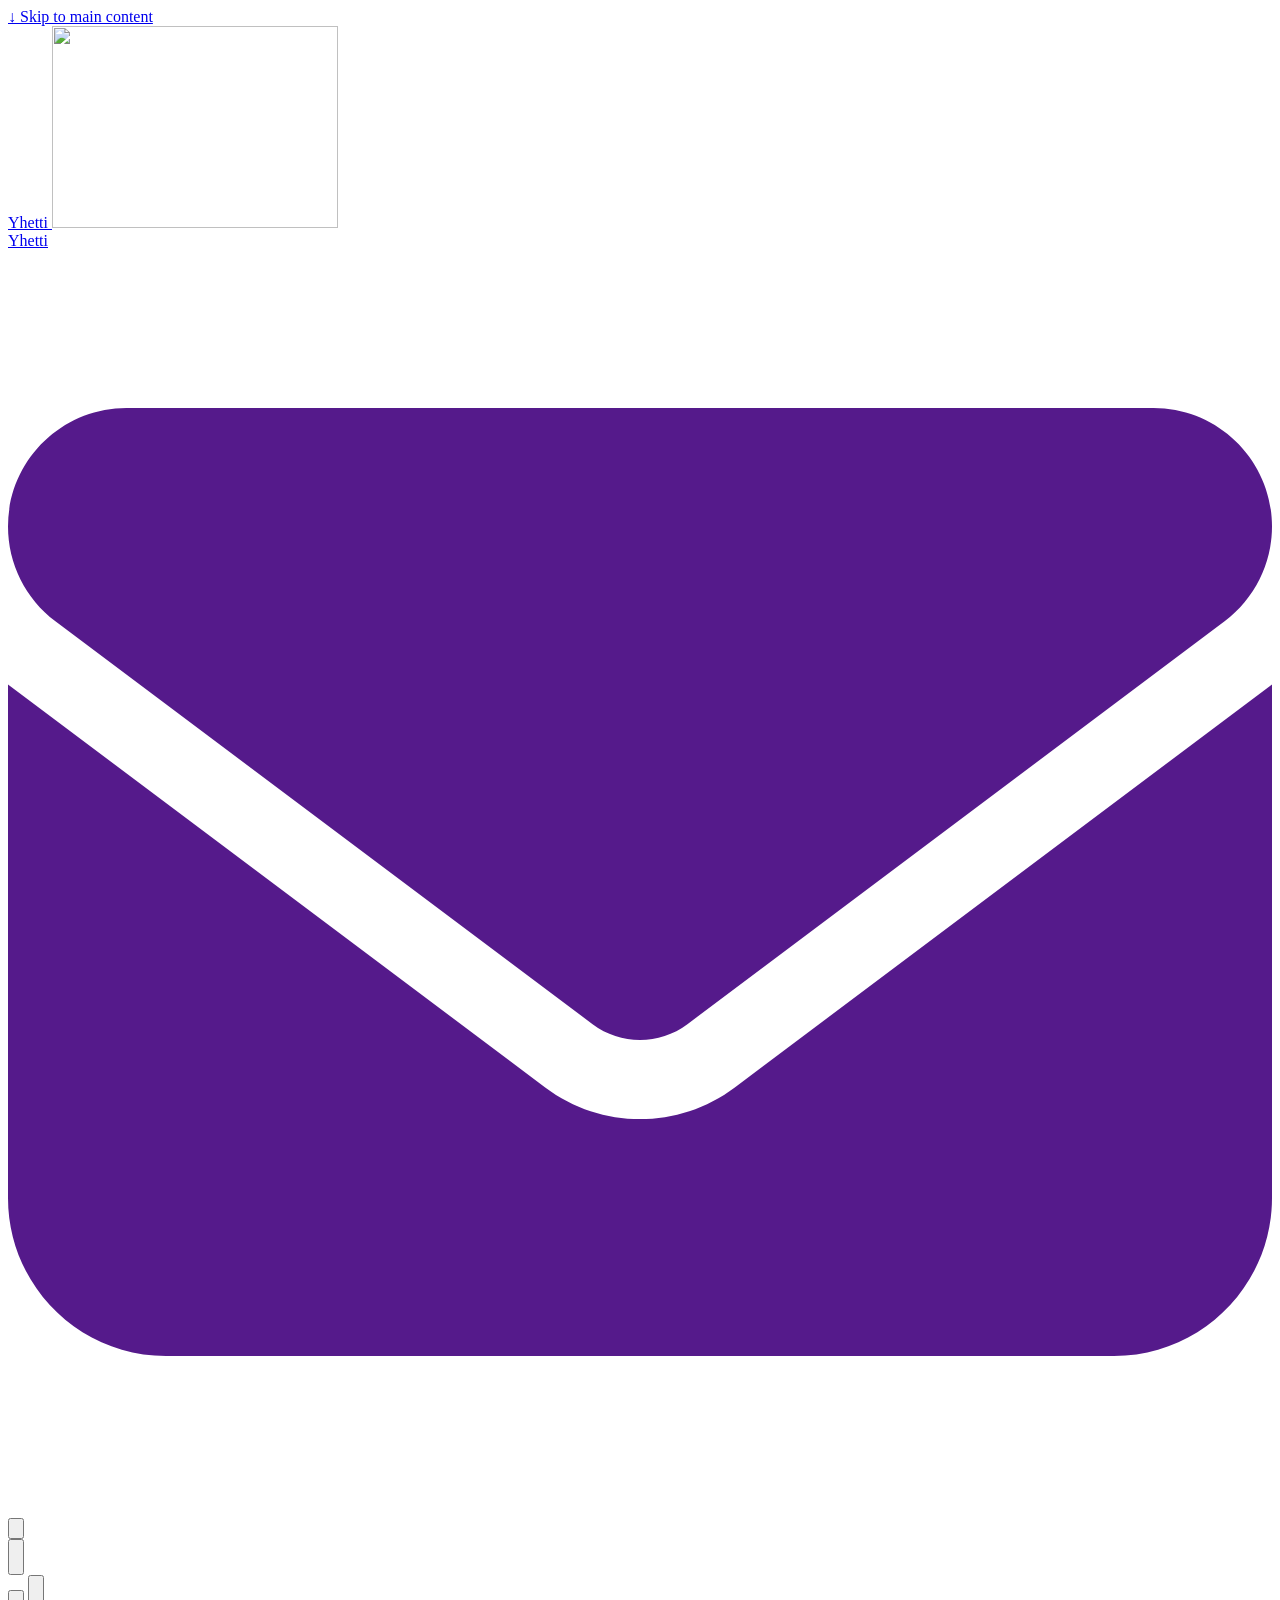
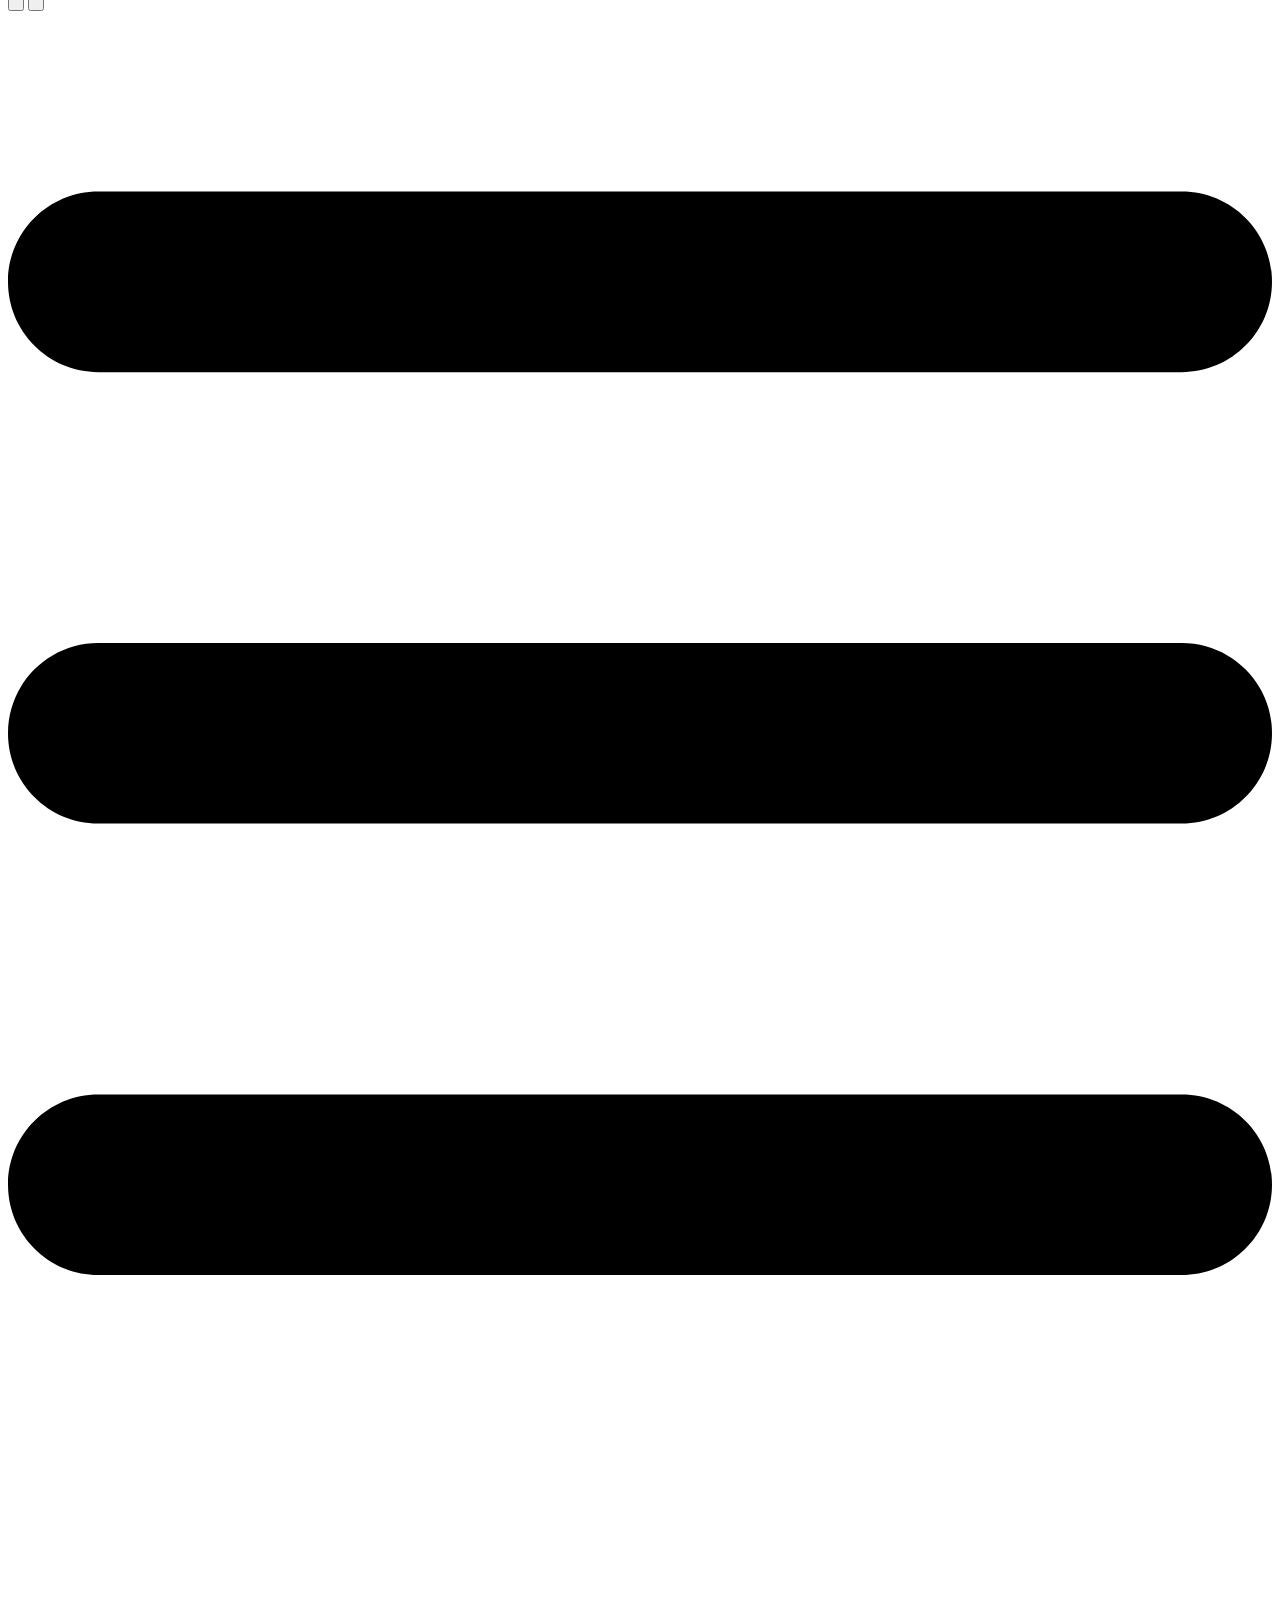
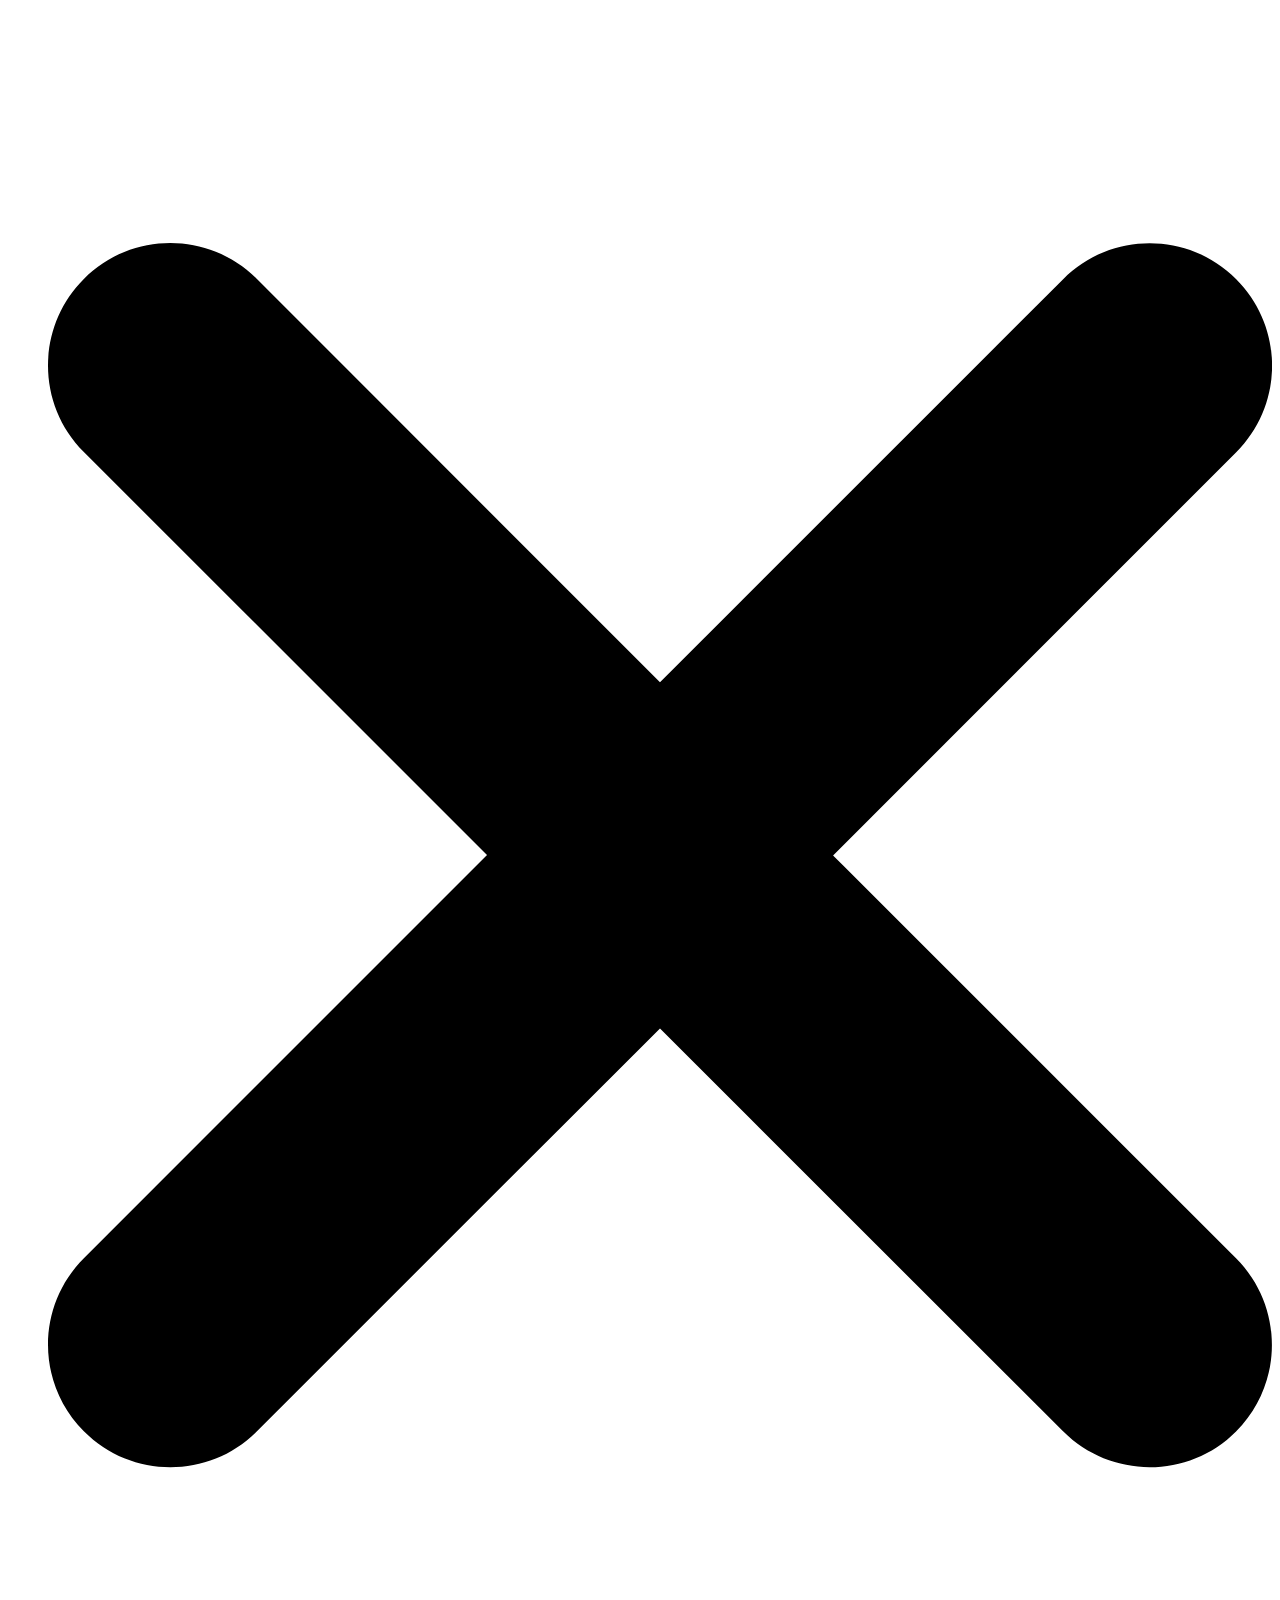
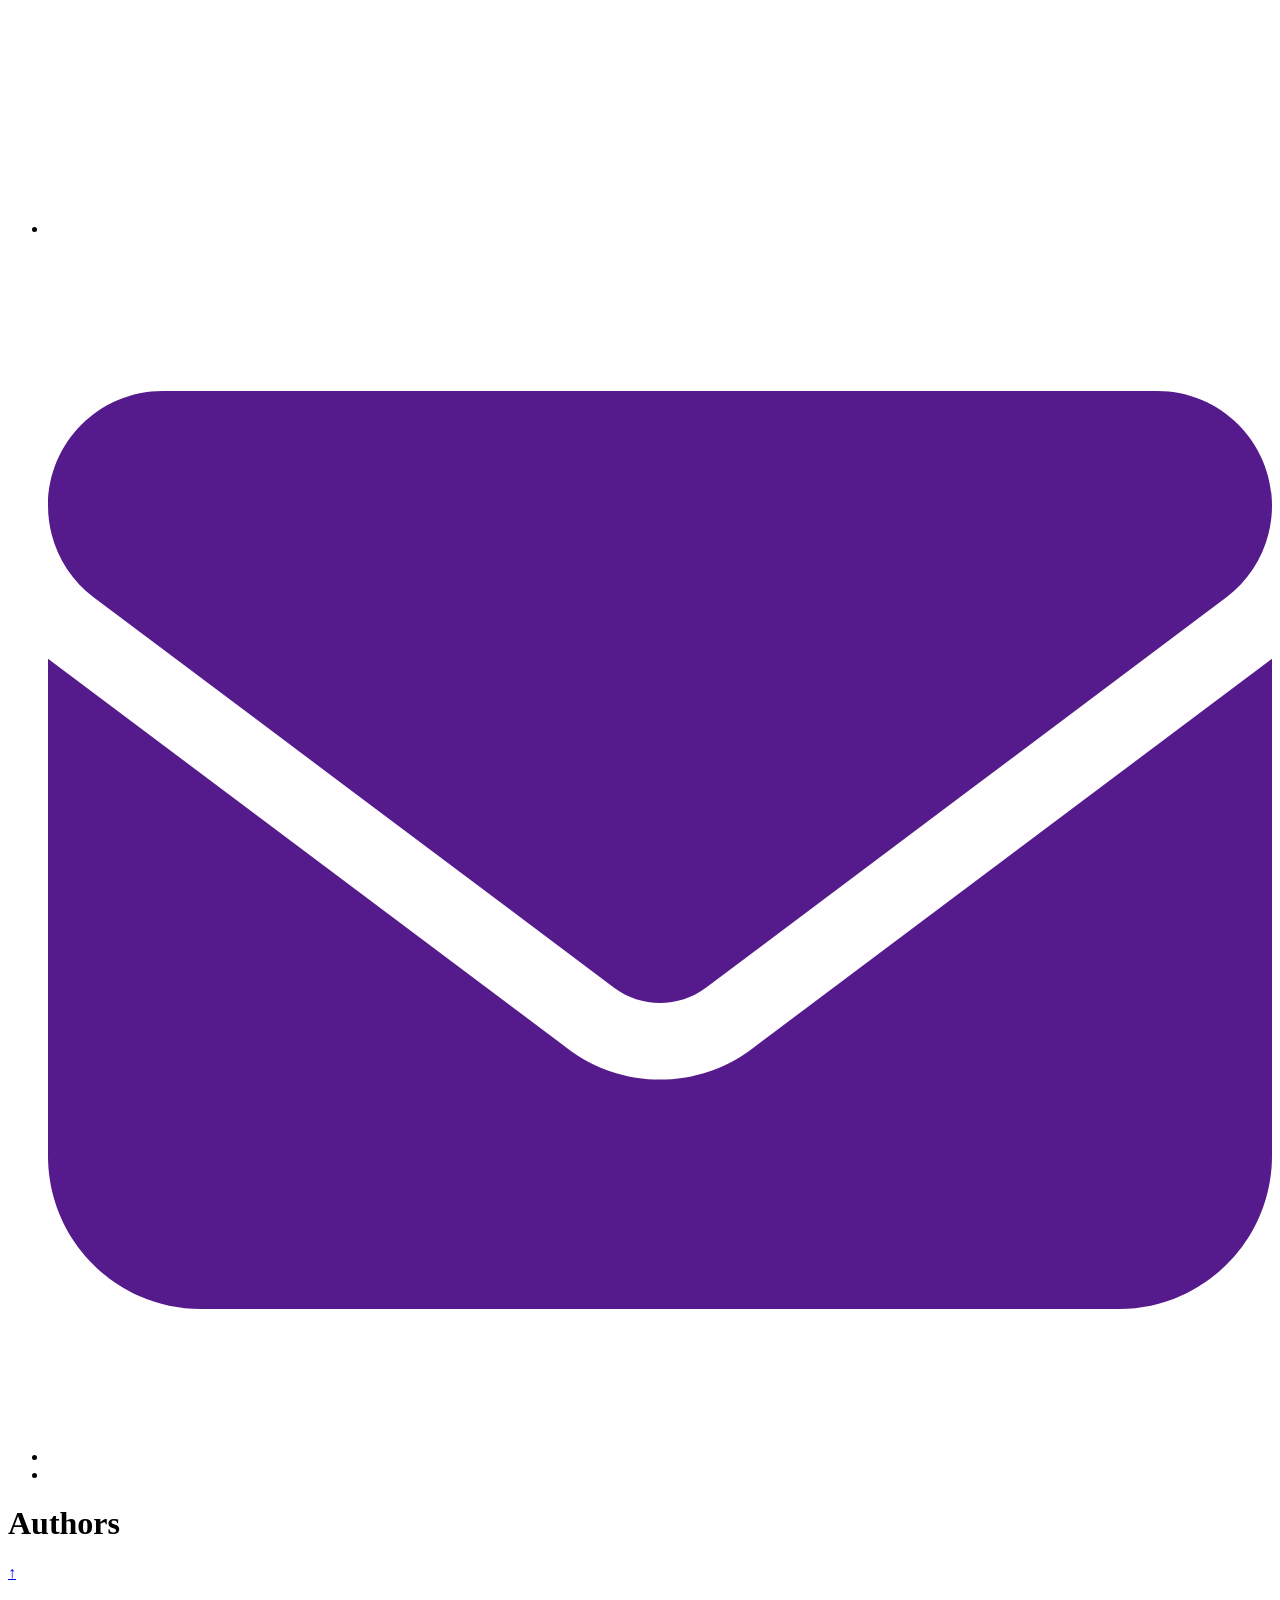
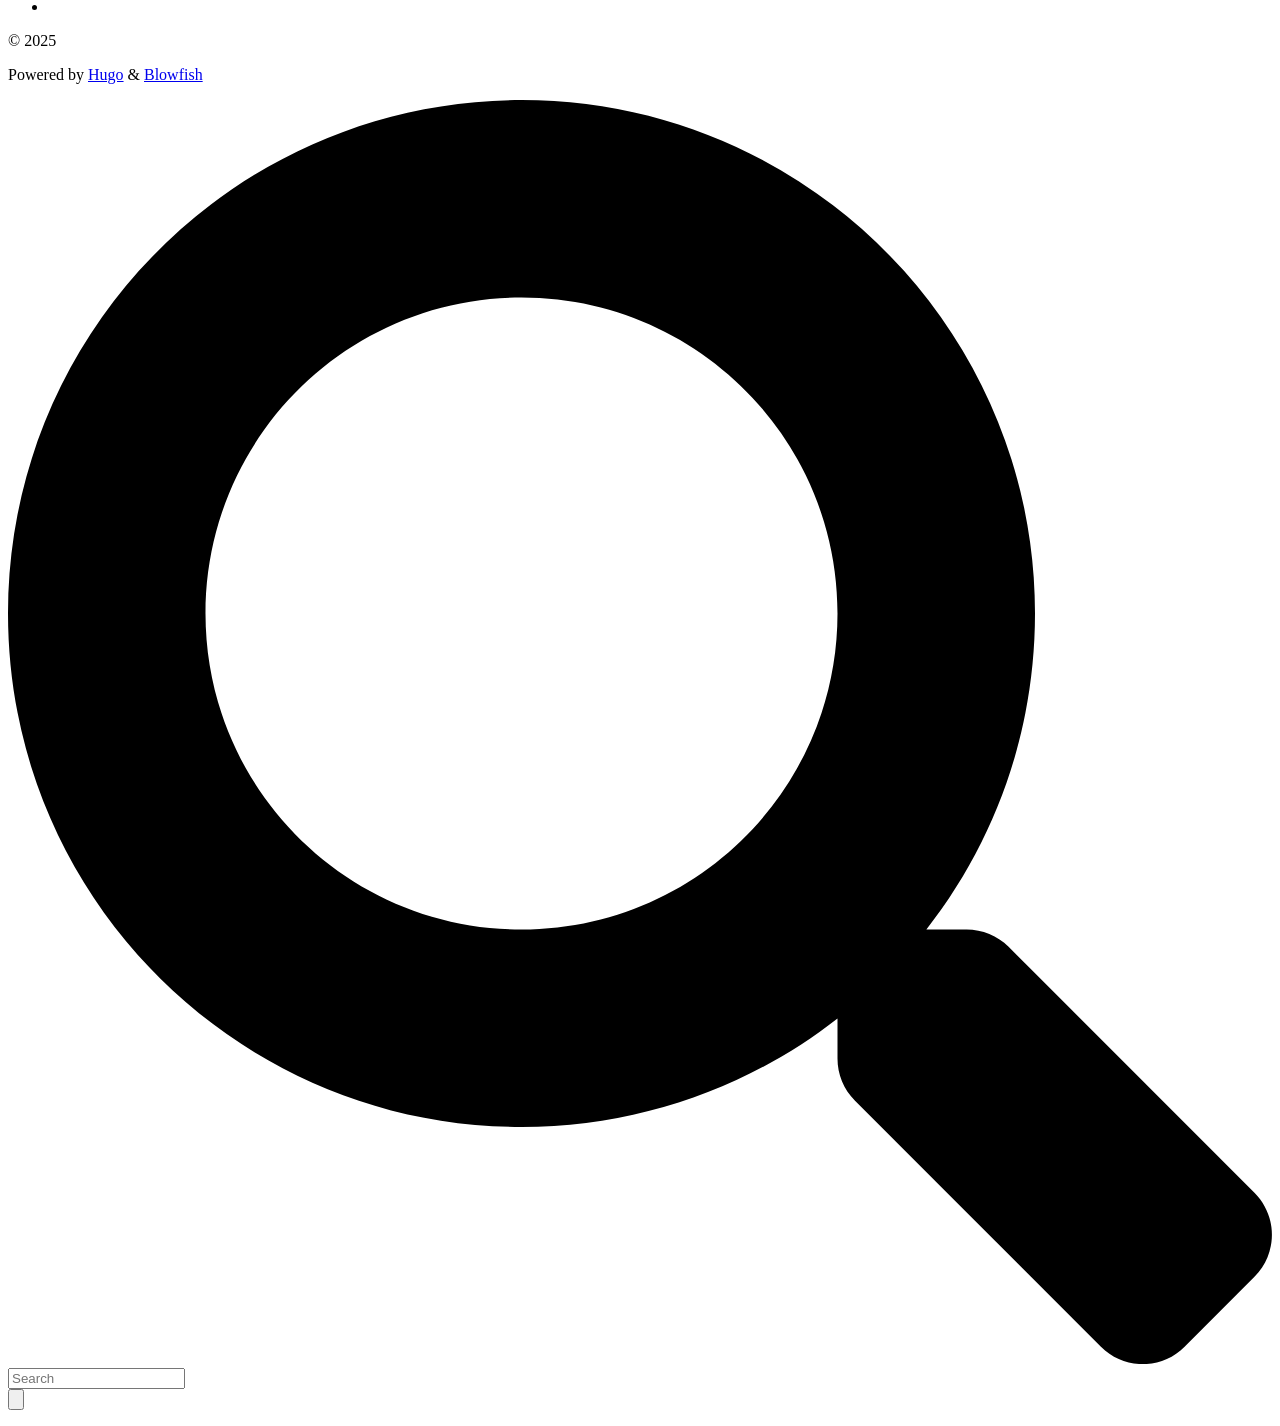
==== commit fe02e14c: "Fix logo; add font 	Change back to yhetti.png logo 	Add Gyrotrope-ExtraBold.otf font file 	Add 'cust" ====
--- a/public/authors/index.html
+++ b/public/authors/index.html
@@ -95,8 +95,8 @@
   
   <script
     type="text/javascript"
-    src="/js/appearance.min.5a58bcd9ffc05394f1d5abaa80ad284c663a633cdd7a5f3daff412f8ec32b256e2f7251acc2169344bc5466bee1d9d8fc3e9317ab174a1864a09ef8106a042f8.js"
-    integrity="sha512-Wli82f/AU5Tx1auqgK0oTGY6Yzzdel89r/QS&#43;Owyslbi9yUazCFpNEvFRmvuHZ2Pw&#43;kxerF0oYZKCe&#43;BBqBC&#43;A=="></script>
+    src="/js/appearance.min.bdaf2caa010244d7c3121bf58054dd26ac872d367c8272b6c7b0fe54c2049ab9044efeac8e0d7a0e79c5d1e23e2f5f5cd32c3302995f6e2f68ea0df892298b2a.js"
+    integrity="sha512-va8sqgECRNfDEhv1gFTdJqyHLTZ8gnK2x7D&#43;VMIEmrkETv6sjg16DnnF0eI&#43;L19c0ywzAplfbi9o6g34kimLKg=="></script>
   
   
   
@@ -273,9 +273,9 @@
           <span class="sr-only">Yhetti</span>
           
             <img
-              src="/lil_yhetti.png"
-              width="82"
-              height="100"
+              src="/yhetti.png"
+              width="286"
+              height="202"
               class="logo max-h-[5rem] max-w-[5rem] object-scale-down object-left nozoom"
               alt="">
           
